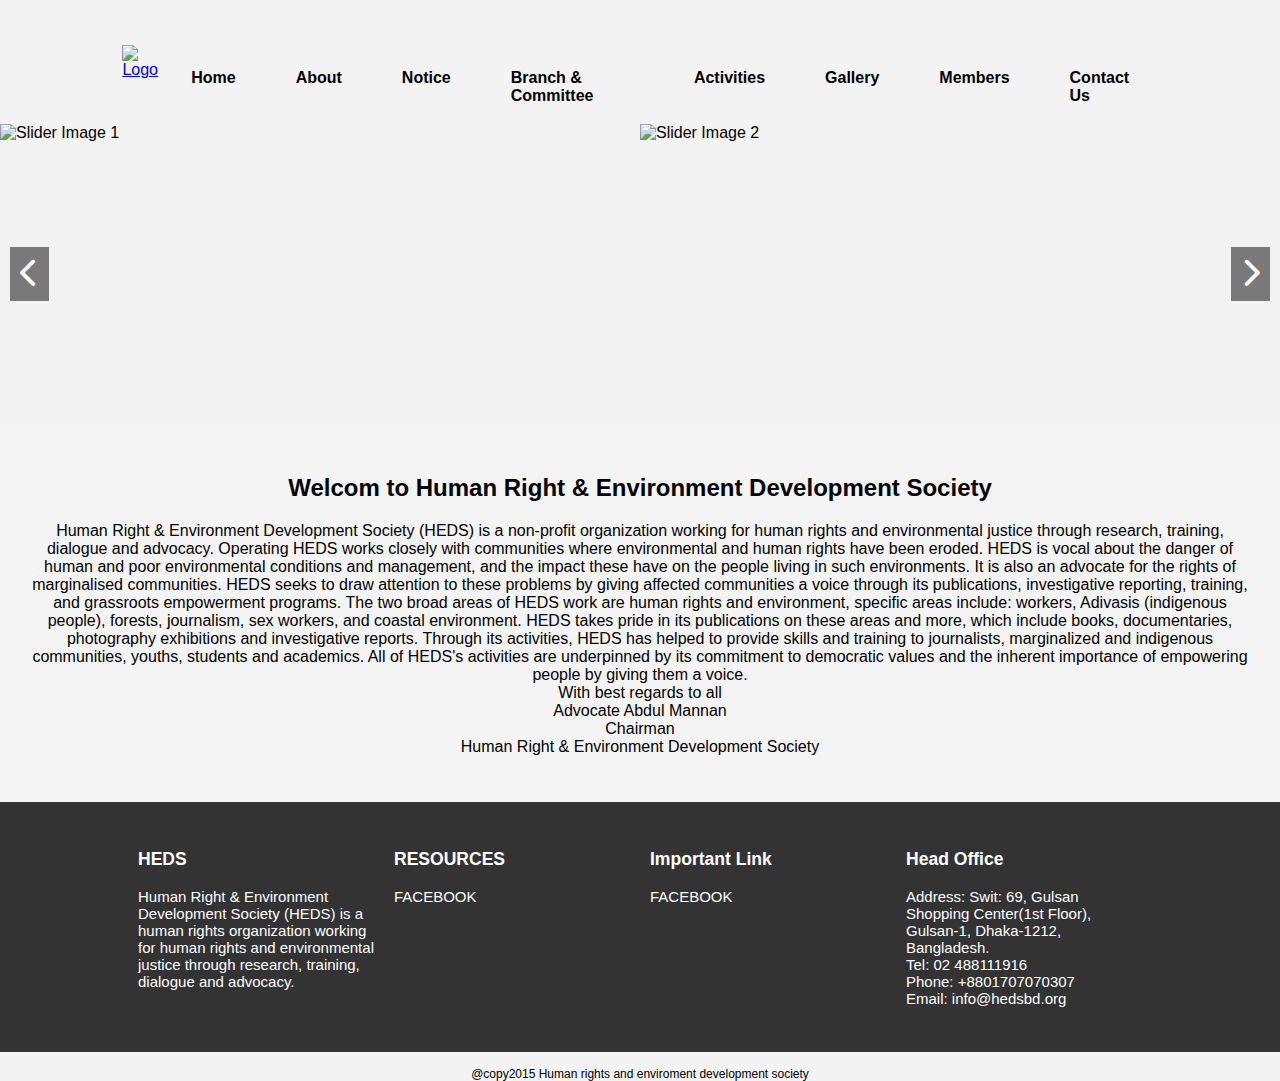
==== index.html @ 72dbf074 "Update index.html" ====
<!DOCTYPE html>
<html lang="en">
<head>
    <meta charset="UTF-8">
    <meta name="viewport" content="width=device-width, initial-scale=1.0">
    <title>Human Rights & Environment Development Society</title>
    <link rel="stylesheet" href="https://cdnjs.cloudflare.com/ajax/libs/font-awesome/6.0.0-beta3/css/all.min.css">
    <style>
        body {
            margin: 0;
            font-family: Arial, sans-serif;
			background-color: #f3f3f3;
        }
		li{list-style-type: none;}
        /* Header and Navigation Bar */
        header {
		  display: flex;
		  justify-content: space-between;
		  align-items: center;
		  background-color: #f3f3f3;
		  color: white;
		  padding: 9px 20px;
		  width: 82%;
		  margin-left: 8%;
        }

        .logo img {
            height: 90px;
            width: auto;
        }
		.sitename{ color: green;}
        /* Navigation Menu Styles */
        .navbar {
            display: flex;
            list-style: none;
            margin: 0;
            padding: 0;
			  margin-top: 50px;
        }

        .navbar li {
            position: relative;
            margin-right: 20px;
        }

		.navbar li a {
            color: black;
            text-decoration: none;
            padding: 10px 20px;
            display: block;
            transition: background-color 0.3s;
            font-weight: bold;
        }

        .navbar li a:hover {
            background-color: #575757;
        }

        /* Dropdown Menu */
        .dropdown {
            display: none;
            position: absolute;
            top: 100%;
            left: 0;
            background-color: #333;
            padding: 10px 0;
            border-radius: 5px;
            min-width: 180px;
            z-index: 1000;
        }

        .dropdown li {
            margin: 0;
        }

        .dropdown li a {
            padding: 10px 20px;
            color: white;
        }

        .dropdown li a:hover {
            background-color: #575757;
        }

        .navbar li:hover .dropdown {
            display: block;
        }

        .menu-toggle {
            display: none;
        }

        /* Slider Styles */
        .slider {
            position: relative;
            width: 100%;
            height: 300px;
            overflow: hidden;
        }

        .slider-images {
            display: flex;
            transition: transform 1s ease;
        }

        .slider-images img {
            width: 100%;
            height: 100%;
            object-fit: cover;
        }

        .arrow {
            position: absolute;
            top: 50%;
            transform: translateY(-50%);
            font-size: 30px;
            color: white;
            background-color: rgba(0, 0, 0, 0.5);
            border: none;
            cursor: pointer;
            padding: 10px;
            z-index: 1000;
        }

        .left-arrow {
            left: 10px;
        }

        .right-arrow {
            right: 10px;
        }

        /* Content Section */
        .content {
            padding: 30px;
            text-align: center;
            background-color: #f4f4f4;
        }

        .footer {
            display: grid;
            grid-template-columns: repeat(4, 1fr);
            background-color: #333;
            color: white;
            padding: 20px;
            text-align: center;
padding-left: 10%;
  padding-right: 10%;
font-size: 15px;  
        }

        .footer div {
            padding: 10px;
        }

        .footer a {
            color: white;
            text-decoration: none;
        }

        .footer a:hover {
            text-decoration: underline;
        }

        @media (max-width: 768px) {
            .navbar {
                display: none;
                flex-direction: column;
                align-items: flex-start;
            }

            .navbar.active {
                display: flex;
            }

            .menu-toggle {
                display: block;
                font-size: 30px;
                background: none;
                border: none;
                color: white;
                cursor: pointer;
            }

            .navbar li {
                width: 100%;
				list-style-type: none;
            }

            .dropdown {
                position: static;
                width: 100%;
            }
        }
    </style>
</head>
<body>

    <!-- Header with Logo and Navigation Menu -->
    <header>
        <div class="logo"><a href="https://hedsbd.org">
			<img src="https://hedsbd.org/header-logo.png" alt="Logo"></a>
		
		</div>
        <button class="menu-toggle" onclick="toggleMenu()">
            <i class="fas fa-bars"></i>
        </button>
        <ul class="navbar" id="menu-main-menu">
            <li class="menu-item">
                <a href="http://hedsbd.org/" aria-current="page">Home</a>
            </li>
            <li class="menu-item menu-item-has-children">
                <a href="#">About</a>
                <ul class="dropdown">
                    <li><a href="http://hedsbd.org/members/executive-member">Executive Member</a></li>
                    <li><a href="http://hedsbd.org/advisor">Advisor</a></li>
                    <li><a href="http://hedsbd.org/sample-page-2">Objectives of Society</a></li>
                    <li><a href="http://hedsbd.org/memorandum">Memorandum (Bangla)</a></li>
                </ul>
            </li>
            <li class="menu-item menu-item-has-children">
                <a href="http://hedsbd.org/notice">Notice</a>
                <ul class="dropdown">
                    <li><a href="#">Message</a></li>
                </ul>
            </li>
            <li class="menu-item menu-item-has-children">
                <a href="http://hedsbd.org/zone/bangladesh/branch-committee">Branch & Committee</a>
                <ul class="dropdown">
                    <li><a href="http://hedsbd.org/central-committee">Central Committee</a></li>
                </ul>
            </li>
            <li class="menu-item"><a href="http://hedsbd.org/activites">Activities</a></li>
            <li class="menu-item menu-item-has-children">
                <a href="http://hedsbd.org/gallery">Gallery</a>
                <ul class="dropdown">
                    <li><a href="http://hedsbd.org/image">Image</a></li>
                    <li><a href="http://hedsbd.org/vedio">Video</a></li>
                </ul>
            </li>
            <li class="menu-item menu-item-has-children">
                <a href="http://hedsbd.org/members">Members</a>
                <ul class="dropdown">
                    <li><a href="http://hedsbd.org/registration">Member Registration</a></li>
                    <li><a href="http://hedsbd.org/members/general-member">General Member</a></li>
                    <li><a href="http://hedsbd.org/members/life-member">Life Member</a></li>
                    <li><a href="http://hedsbd.org/members/donor-member">Donor Member</a></li>
                    <li><a href="http://hedsbd.org/central-coordinator">Central Coordinator</a></li>
                </ul>
            </li>
            <li class="menu-item menu-item-has-children">
                <a href="http://hedsbd.org/contact-page">Contact Us</a>
                <ul class="dropdown">
                    <li><a href="http://hedsbd.org/m/Member_Application_form.pdf">Membership form</a></li>
                </ul>
            </li>
        </ul>
    </header>

    <!-- Slider Section -->
    <div class="slider">
        <div class="slider-images">
            <img src="https://hedsbd.org/banner.jpg" alt="Slider Image 1">
            <img src="https://hedsbd.org/banner2.jpg" alt="Slider Image 2">

        </div>
        <!-- Arrow Controls -->
        <button class="arrow left-arrow" onclick="prevSlide()">
            <i class="fas fa-chevron-left"></i>
        </button>
        <button class="arrow right-arrow" onclick="nextSlide()">
            <i class="fas fa-chevron-right"></i>
        </button>
    </div>

    <!-- Content Section -->
    <div class="content">
        <h2>Welcom to Human Right & Environment Development Society</h2>
        <p>


Human Right & Environment Development Society (HEDS) is a non-profit organization working for human rights and environmental justice through research, training, dialogue and advocacy. Operating  HEDS works closely with communities where environmental and human rights have been eroded.

HEDS is vocal about the danger of human and poor environmental conditions and management, and the impact these have on the people living in such environments. It is also an advocate for the rights of marginalised communities. HEDS seeks to draw attention to these problems by giving affected communities a voice through its publications, investigative reporting, training, and grassroots empowerment programs.

The two broad areas of HEDS work are human rights and environment, specific areas include:  workers, Adivasis (indigenous people), forests, journalism, sex workers, and coastal environment. HEDS takes pride in its publications on these areas and more, which include books, documentaries, photography exhibitions and investigative reports.

Through its activities, HEDS has helped to provide skills and training to journalists, marginalized and indigenous communities, youths, students and academics. All of HEDS's activities are underpinned by its commitment to democratic values and the inherent importance of empowering people by giving them a voice.

 
<br>
With best regards to all<br>
Advocate Abdul Mannan<br>

Chairman<br>

Human Right & Environment Development Society<br>
		
	</p>


	    
    </div>

    <!-- Footer Section with Four Columns -->
    <footer class="footer" style="text-align:left">
        <div style="text-align:left">
            <h3>HEDS</h3>
            <p>Human Right & Environment Development Society (HEDS) is a human rights organization working for human rights and environmental justice through research, training, dialogue and advocacy. </p>
        </div>
        <div>
            <h3>RESOURCES</h3>
            <ul style="padding: 0;">
                <li><a href="http://www.facebook.com/search/top?q=hedsbd.org">FACEBOOK</a></li>
          
            </ul>
        </div>
        <div>
            <h3>Important Link</h3>
            <ul style="padding: 0;">
                <li><a href="http://www.facebook.com/search/top?q=hedsbd.org">FACEBOOK</a></li>
            </ul>
        </div>
        <div>
            <h3>Head Office</h3>
            <ul style="padding: 0;" >
                <li>Address: Swit: 69, Gulsan Shopping Center(1st Floor), Gulsan-1, Dhaka-1212, Bangladesh.</li>
                <li>Tel: 02 488111916</li>
                <li>Phone: +8801707070307</li>
                <li>Email: info@hedsbd.org</li>
            </ul>
        </div>
    </footer>
	<center style="margin-top: 15px;font-size: 12px;">@copy2015 Human rights and enviroment development society</center>
    <!-- JavaScript for Slider and Navigation -->
    <script>
        // Slider Controls
        let currentIndex = 0;
        const images = document.querySelectorAll('.slider-images img');
        const totalImages = images.length;

        function updateSlider() {
            const offset = -currentIndex * 100;
            document.querySelector('.slider-images').style.transform = `translateX(${offset}%)`;
        }

        function nextSlide() {
            currentIndex++;
            if (currentIndex >= totalImages) {
                currentIndex = 0;  // Loop back to first image
            }
            updateSlider();
        }

        function prevSlide() {
            currentIndex--;
            if (currentIndex < 0) {
                currentIndex = totalImages - 1;  // Loop back to last image
            }
            updateSlider();
        }

        // Toggle Navigation Menu (Mobile)
        function toggleMenu() {
            const navbar = document.querySelector('.navbar');
            navbar.classList.toggle('active');
        }
    </script>

</body>
</html>
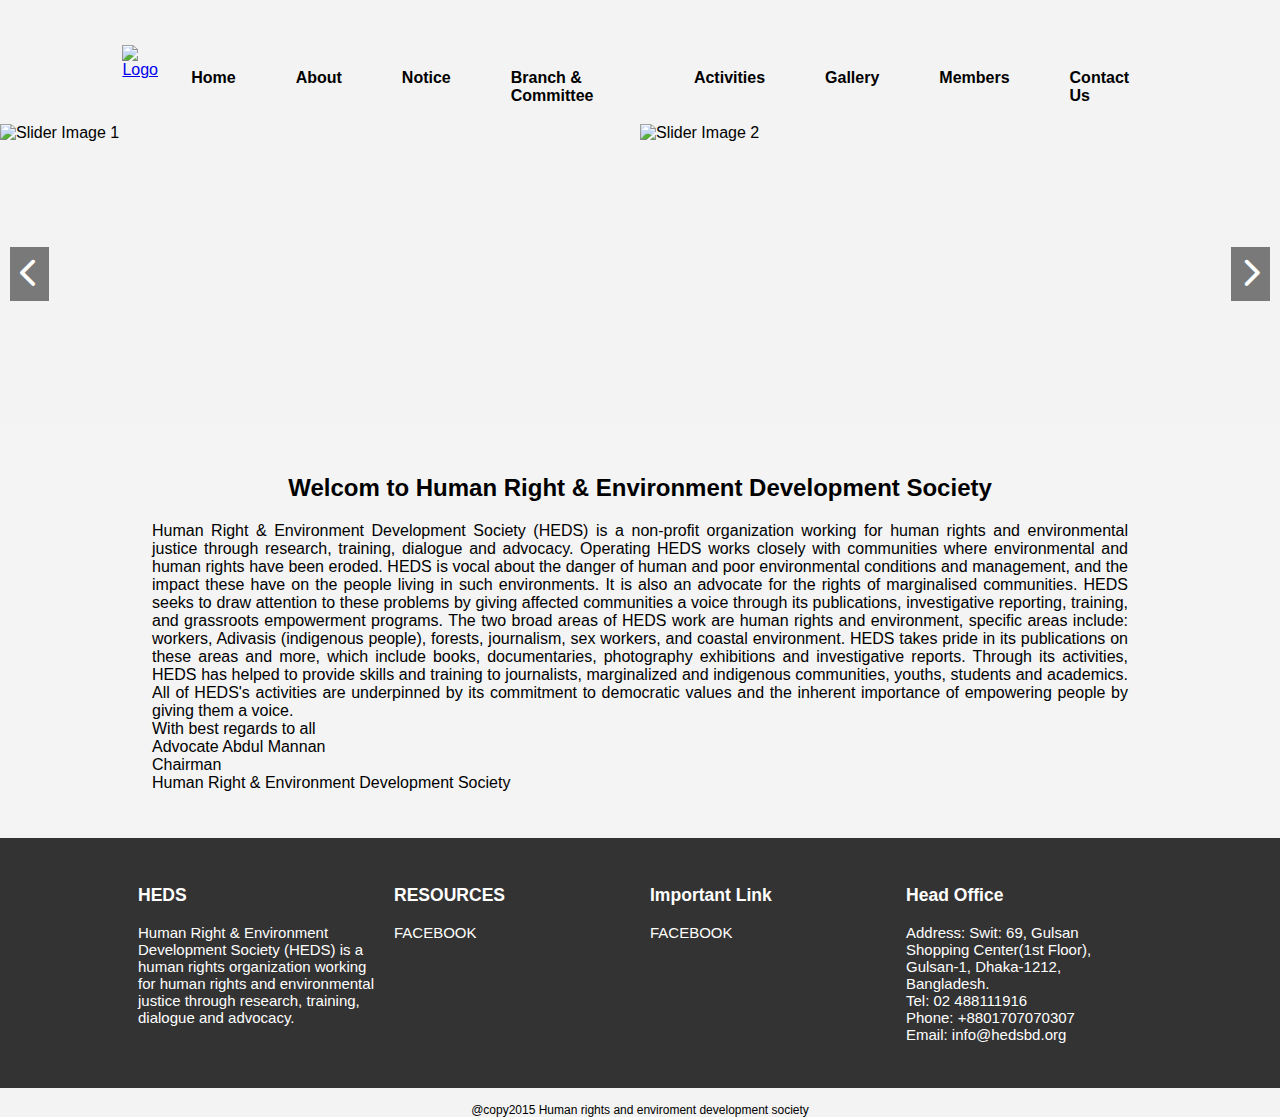
==== commit 3b1878cf: "Update index.html" ====
--- a/index.html
+++ b/index.html
@@ -274,9 +274,9 @@
     </div>
 
     <!-- Content Section -->
-    <div class="content">
+    <div class="content" >
         <h2>Welcom to Human Right & Environment Development Society</h2>
-        <p>
+        <p style="text-align: justify;padding-left: 10%;padding-right: 10%;">
 
 
 Human Right & Environment Development Society (HEDS) is a non-profit organization working for human rights and environmental justice through research, training, dialogue and advocacy. Operating  HEDS works closely with communities where environmental and human rights have been eroded.
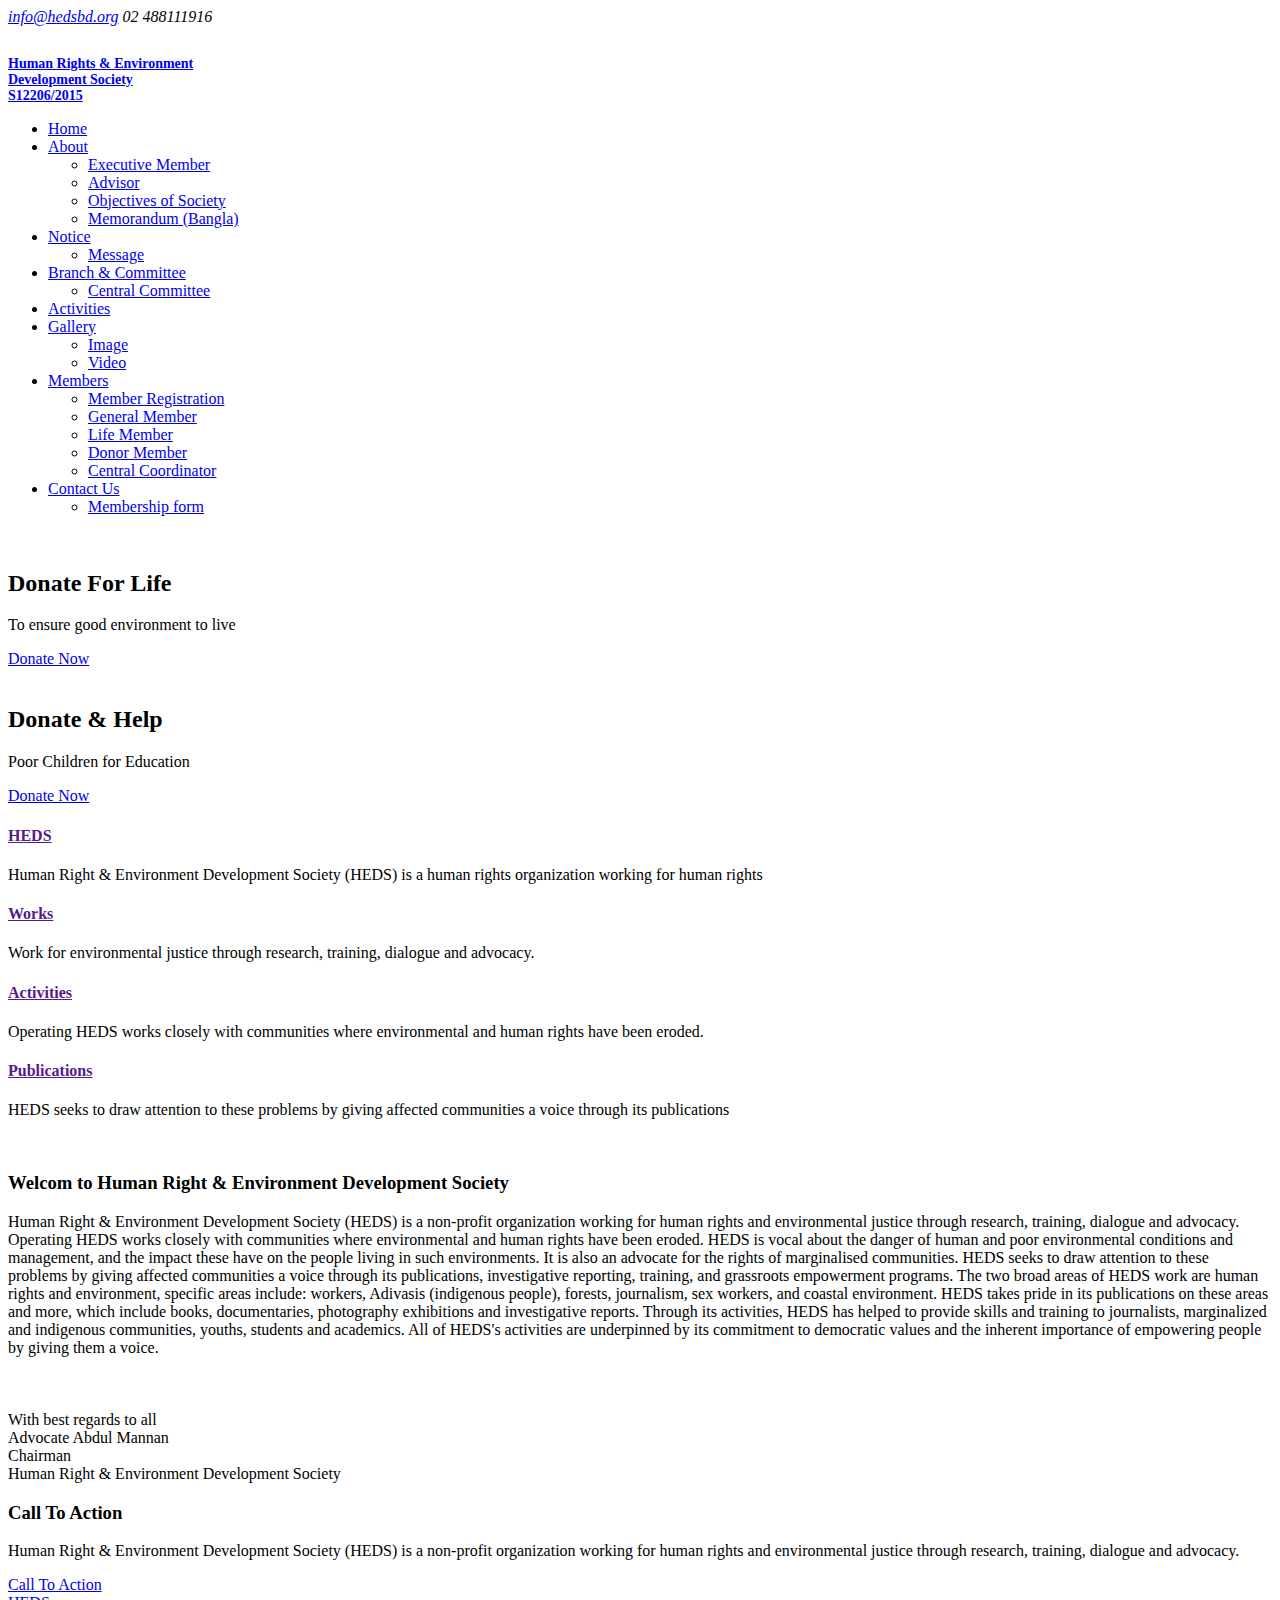
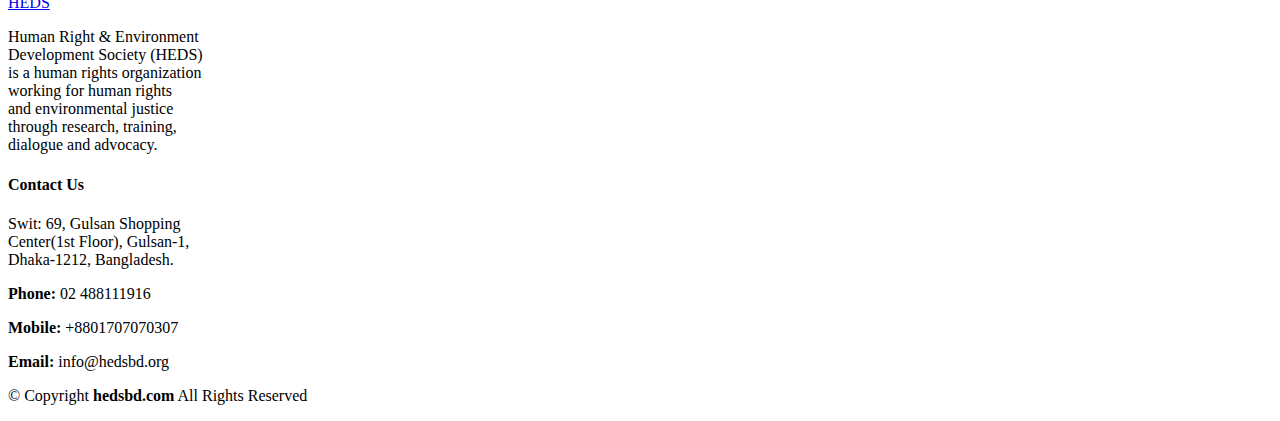
==== commit 17691f1c: "Update index.html" ====
--- a/index.html
+++ b/index.html
@@ -1,371 +1,388 @@
 <!DOCTYPE html>
 <html lang="en">
+
 <head>
-    <meta charset="UTF-8">
-    <meta name="viewport" content="width=device-width, initial-scale=1.0">
-    <title>Human Rights & Environment Development Society</title>
-    <link rel="stylesheet" href="https://cdnjs.cloudflare.com/ajax/libs/font-awesome/6.0.0-beta3/css/all.min.css">
-    <style>
-        body {
-            margin: 0;
-            font-family: Arial, sans-serif;
-			background-color: #f3f3f3;
-        }
-		li{list-style-type: none;}
-        /* Header and Navigation Bar */
-        header {
-		  display: flex;
-		  justify-content: space-between;
-		  align-items: center;
-		  background-color: #f3f3f3;
-		  color: white;
-		  padding: 9px 20px;
-		  width: 82%;
-		  margin-left: 8%;
-        }
-
-        .logo img {
-            height: 90px;
-            width: auto;
-        }
-		.sitename{ color: green;}
-        /* Navigation Menu Styles */
-        .navbar {
-            display: flex;
-            list-style: none;
-            margin: 0;
-            padding: 0;
-			  margin-top: 50px;
-        }
-
-        .navbar li {
-            position: relative;
-            margin-right: 20px;
-        }
-
-		.navbar li a {
-            color: black;
-            text-decoration: none;
-            padding: 10px 20px;
-            display: block;
-            transition: background-color 0.3s;
-            font-weight: bold;
-        }
-
-        .navbar li a:hover {
-            background-color: #575757;
-        }
-
-        /* Dropdown Menu */
-        .dropdown {
-            display: none;
-            position: absolute;
-            top: 100%;
-            left: 0;
-            background-color: #333;
-            padding: 10px 0;
-            border-radius: 5px;
-            min-width: 180px;
-            z-index: 1000;
-        }
-
-        .dropdown li {
-            margin: 0;
-        }
-
-        .dropdown li a {
-            padding: 10px 20px;
-            color: white;
-        }
-
-        .dropdown li a:hover {
-            background-color: #575757;
-        }
-
-        .navbar li:hover .dropdown {
-            display: block;
-        }
-
-        .menu-toggle {
-            display: none;
-        }
-
-        /* Slider Styles */
-        .slider {
-            position: relative;
-            width: 100%;
-            height: 300px;
-            overflow: hidden;
-        }
-
-        .slider-images {
-            display: flex;
-            transition: transform 1s ease;
-        }
-
-        .slider-images img {
-            width: 100%;
-            height: 100%;
-            object-fit: cover;
-        }
-
-        .arrow {
-            position: absolute;
-            top: 50%;
-            transform: translateY(-50%);
-            font-size: 30px;
-            color: white;
-            background-color: rgba(0, 0, 0, 0.5);
-            border: none;
-            cursor: pointer;
-            padding: 10px;
-            z-index: 1000;
-        }
-
-        .left-arrow {
-            left: 10px;
-        }
-
-        .right-arrow {
-            right: 10px;
-        }
-
-        /* Content Section */
-        .content {
-            padding: 30px;
-            text-align: center;
-            background-color: #f4f4f4;
-        }
-
-        .footer {
-            display: grid;
-            grid-template-columns: repeat(4, 1fr);
-            background-color: #333;
-            color: white;
-            padding: 20px;
-            text-align: center;
-padding-left: 10%;
-  padding-right: 10%;
-font-size: 15px;  
-        }
-
-        .footer div {
-            padding: 10px;
-        }
-
-        .footer a {
-            color: white;
-            text-decoration: none;
-        }
-
-        .footer a:hover {
-            text-decoration: underline;
-        }
-
-        @media (max-width: 768px) {
-            .navbar {
-                display: none;
-                flex-direction: column;
-                align-items: flex-start;
-            }
-
-            .navbar.active {
-                display: flex;
-            }
-
-            .menu-toggle {
-                display: block;
-                font-size: 30px;
-                background: none;
-                border: none;
-                color: white;
-                cursor: pointer;
-            }
-
-            .navbar li {
-                width: 100%;
-				list-style-type: none;
-            }
-
-            .dropdown {
-                position: static;
-                width: 100%;
-            }
-        }
-    </style>
+  <meta charset="utf-8">
+  <meta content="width=device-width, initial-scale=1.0" name="viewport">
+  <title>Human Rights & Environment Development Society</title>
+  <meta name="description" content="">
+  <meta name="keywords" content="">
+
+  <!-- Favicons -->
+  <!--<link href="assets/img/favicon.png" rel="icon">
+  <link href="assets/img/apple-touch-icon.png" rel="apple-touch-icon">-->
+
+  <!-- Fonts -->
+  <link href="https://fonts.googleapis.com" rel="preconnect">
+  <link href="https://fonts.gstatic.com" rel="preconnect" crossorigin>
+  <link href="https://fonts.googleapis.com/css2?family=Roboto:ital,wght@0,100;0,300;0,400;0,500;0,700;0,900;1,100;1,300;1,400;1,500;1,700;1,900&family=Poppins:ital,wght@0,100;0,200;0,300;0,400;0,500;0,600;0,700;0,800;0,900;1,100;1,200;1,300;1,400;1,500;1,600;1,700;1,800;1,900&family=Raleway:ital,wght@0,100;0,200;0,300;0,400;0,500;0,600;0,700;0,800;0,900;1,100;1,200;1,300;1,400;1,500;1,600;1,700;1,800;1,900&display=swap" rel="stylesheet">
+
+  <!-- Vendor CSS Files -->
+  <link href="http://hedsbd.org/bootstrap.min.css" rel="stylesheet">
+  
+
+  <!-- Main CSS File -->
+  <link href="http://hedsbd.org/main.css" rel="stylesheet">
+
 </head>
-<body>
-
-    <!-- Header with Logo and Navigation Menu -->
-    <header>
-        <div class="logo"><a href="https://hedsbd.org">
-			<img src="https://hedsbd.org/header-logo.png" alt="Logo"></a>
-		
-		</div>
-        <button class="menu-toggle" onclick="toggleMenu()">
-            <i class="fas fa-bars"></i>
-        </button>
-        <ul class="navbar" id="menu-main-menu">
-            <li class="menu-item">
+
+<body class="index-page">
+
+  <header id="header" class="header sticky-top">
+
+    <div class="topbar d-flex align-items-center accent-background">
+      <div class="container d-flex justify-content-center justify-content-md-between">
+        <div class="contact-info d-flex align-items-center">
+          <i class="bi bi-envelope d-flex align-items-center">
+            <a href="mailto:info@hedsbd.org">info@hedsbd.org</a></i>
+          <i class="bi bi-phone d-flex align-items-center ms-4"><span>02 488111916</span></i>
+        </div>
+        <div class="social-links d-none d-md-flex align-items-center">
+          <a href="#" class="twitter"><i class="bi bi-twitter-x"></i></a>
+          <a href="#" class="facebook"><i class="bi bi-facebook"></i></a>
+          <a href="#" class="instagram"><i class="bi bi-instagram"></i></a>
+          <a href="#" class="linkedin"><i class="bi bi-linkedin"></i></a>
+        </div>
+      </div>
+    </div><!-- End Top Bar -->
+
+    <div class="branding d-flex align-items-cente">
+
+      <div class="container position-relative d-flex align-items-center justify-content-between">
+        <a href="index.html" class="logo d-flex align-items-center">
+          <!-- Uncomment the line below if you also wish to use an image logo -->
+          <img src="https://hedsbd.org/logo-final-300x286.png" alt="">
+          <h2 style="font-size: 14px;">Human Rights & Environment<br> Development Society<br>
+          S12206/2015</h1>
+        </a>
+
+        <nav id="navmenu" class="navmenu">
+          
+          <ul>
+            <li>
                 <a href="http://hedsbd.org/" aria-current="page">Home</a>
             </li>
-            <li class="menu-item menu-item-has-children">
-                <a href="#">About</a>
-                <ul class="dropdown">
-                    <li><a href="http://hedsbd.org/members/executive-member">Executive Member</a></li>
-                    <li><a href="http://hedsbd.org/advisor">Advisor</a></li>
-                    <li><a href="http://hedsbd.org/sample-page-2">Objectives of Society</a></li>
-                    <li><a href="http://hedsbd.org/memorandum">Memorandum (Bangla)</a></li>
-                </ul>
-            </li>
-            <li class="menu-item menu-item-has-children">
-                <a href="http://hedsbd.org/notice">Notice</a>
-                <ul class="dropdown">
+            <li class="dropdown">
+                <a href="#">About<i class="bi bi-chevron-down toggle-dropdown"></i></a>
+                <ul>
+                    <li><a href="http://hedsbd.org/">Executive Member</a></li>
+                    <li><a href="http://hedsbd.org/">Advisor</a></li>
+                    <li><a href="http://hedsbd.org/">Objectives of Society</a></li>
+                    <li><a href="http://hedsbd.org/">Memorandum (Bangla)</a></li>
+                </ul>
+            </li>
+            <li  class="dropdown">
+                <a href="http://hedsbd.org/">Notice<i class="bi bi-chevron-down toggle-dropdown"></i></a>
+                <ul>
                     <li><a href="#">Message</a></li>
                 </ul>
             </li>
-            <li class="menu-item menu-item-has-children">
-                <a href="http://hedsbd.org/zone/bangladesh/branch-committee">Branch & Committee</a>
-                <ul class="dropdown">
-                    <li><a href="http://hedsbd.org/central-committee">Central Committee</a></li>
-                </ul>
-            </li>
-            <li class="menu-item"><a href="http://hedsbd.org/activites">Activities</a></li>
-            <li class="menu-item menu-item-has-children">
-                <a href="http://hedsbd.org/gallery">Gallery</a>
-                <ul class="dropdown">
-                    <li><a href="http://hedsbd.org/image">Image</a></li>
-                    <li><a href="http://hedsbd.org/vedio">Video</a></li>
-                </ul>
-            </li>
-            <li class="menu-item menu-item-has-children">
-                <a href="http://hedsbd.org/members">Members</a>
-                <ul class="dropdown">
-                    <li><a href="http://hedsbd.org/registration">Member Registration</a></li>
-                    <li><a href="http://hedsbd.org/members/general-member">General Member</a></li>
-                    <li><a href="http://hedsbd.org/members/life-member">Life Member</a></li>
-                    <li><a href="http://hedsbd.org/members/donor-member">Donor Member</a></li>
-                    <li><a href="http://hedsbd.org/central-coordinator">Central Coordinator</a></li>
-                </ul>
-            </li>
-            <li class="menu-item menu-item-has-children">
-                <a href="http://hedsbd.org/contact-page">Contact Us</a>
-                <ul class="dropdown">
-                    <li><a href="http://hedsbd.org/m/Member_Application_form.pdf">Membership form</a></li>
+            <li  class="dropdown">
+                <a href="http://hedsbd.org/">Branch &amp; Committee<i class="bi bi-chevron-down toggle-dropdown"></i></a>
+                <ul>
+                    <li><a href="http://hedsbd.org/">Central Committee</a></li>
+                </ul>
+            </li>
+            <li><a href="http://hedsbd.org/">Activities</a></li>
+            <li class="dropdown">
+                <a href="http://hedsbd.org/">Gallery<i class="bi bi-chevron-down toggle-dropdown"></i></a>
+                <ul>
+                    <li><a href="http://hedsbd.org/">Image</a></li>
+                    <li><a href="http://hedsbd.org/">Video</a></li>
+                </ul>
+            </li>
+            <li class="dropdown">
+                <a href="http://hedsbd.org/">Members<i class="bi bi-chevron-down toggle-dropdown"></i></a>
+                <ul>
+                    <li><a href="http://hedsbd.org/">Member Registration</a></li>
+                    <li><a href="http://hedsbd.org/">General Member</a></li>
+                    <li><a href="http://hedsbd.org/">Life Member</a></li>
+                    <li><a href="http://hedsbd.org/">Donor Member</a></li>
+                    <li><a href="http://hedsbd.org/">Central Coordinator</a></li>
+                </ul>
+            </li>
+            <li  class="dropdown">
+                <a href="http://hedsbd.org/">Contact Us<i class="bi bi-chevron-down toggle-dropdown"></i></a>
+                <ul>
+                    <li><a href="http://hedsbd.org/">Membership form</a></li>
                 </ul>
             </li>
         </ul>
-    </header>
-
-    <!-- Slider Section -->
-    <div class="slider">
-        <div class="slider-images">
-            <img src="https://hedsbd.org/banner.jpg" alt="Slider Image 1">
-            <img src="https://hedsbd.org/banner2.jpg" alt="Slider Image 2">
-
-        </div>
-        <!-- Arrow Controls -->
-        <button class="arrow left-arrow" onclick="prevSlide()">
-            <i class="fas fa-chevron-left"></i>
-        </button>
-        <button class="arrow right-arrow" onclick="nextSlide()">
-            <i class="fas fa-chevron-right"></i>
-        </button>
+        
+          
+          
+          
+          
+          
+          
+          
+          
+          
+          
+          
+          
+          
+          
+          
+          
+          
+          <!--
+          <ul>
+            <li><a href="#hero" class="active">Home</a></li>
+            <li><a href="#about">About</a></li>
+            <li><a href="#services">Services</a></li>
+            <li><a href="#portfolio">Portfolio</a></li>
+            <li><a href="#team">Team</a></li>
+            <li class="dropdown"><a href="#"><span>Dropdown</span> <i class="bi bi-chevron-down toggle-dropdown"></i></a>
+              <ul>
+                <li><a href="#">Dropdown 1</a></li>
+                <li class="dropdown"><a href="#"><span>Deep Dropdown</span> <i class="bi bi-chevron-down toggle-dropdown"></i></a>
+                  <ul>
+                    <li><a href="#">Deep Dropdown 1</a></li>
+                    <li><a href="#">Deep Dropdown 2</a></li>
+                    <li><a href="#">Deep Dropdown 3</a></li>
+                    <li><a href="#">Deep Dropdown 4</a></li>
+                    <li><a href="#">Deep Dropdown 5</a></li>
+                  </ul>
+                </li>
+                <li><a href="#">Dropdown 2</a></li>
+                <li><a href="#">Dropdown 3</a></li>
+                <li><a href="#">Dropdown 4</a></li>
+              </ul>
+            </li>
+            <li><a href="#contact">Contact</a></li>
+          </ul>-->
+          <i class="mobile-nav-toggle d-xl-none bi bi-list"></i>
+        </nav>
+
+      </div>
+
     </div>
 
-    <!-- Content Section -->
-    <div class="content" >
-        <h2>Welcom to Human Right & Environment Development Society</h2>
-        <p style="text-align: justify;padding-left: 10%;padding-right: 10%;">
-
-
-Human Right & Environment Development Society (HEDS) is a non-profit organization working for human rights and environmental justice through research, training, dialogue and advocacy. Operating  HEDS works closely with communities where environmental and human rights have been eroded.
-
-HEDS is vocal about the danger of human and poor environmental conditions and management, and the impact these have on the people living in such environments. It is also an advocate for the rights of marginalised communities. HEDS seeks to draw attention to these problems by giving affected communities a voice through its publications, investigative reporting, training, and grassroots empowerment programs.
-
-The two broad areas of HEDS work are human rights and environment, specific areas include:  workers, Adivasis (indigenous people), forests, journalism, sex workers, and coastal environment. HEDS takes pride in its publications on these areas and more, which include books, documentaries, photography exhibitions and investigative reports.
-
-Through its activities, HEDS has helped to provide skills and training to journalists, marginalized and indigenous communities, youths, students and academics. All of HEDS's activities are underpinned by its commitment to democratic values and the inherent importance of empowering people by giving them a voice.
-
+  </header>
+
+  <main class="main">
+
+    <!-- Hero Section -->
+    <section id="hero" class="hero section">
+
+      <div id="hero-carousel" class="carousel slide carousel-fade" data-bs-ride="carousel" data-bs-interval="5000">
+
+        <div class="carousel-item active">
+          <img src="http://hedsbd.org/banner.jpg" alt="">
+          <div class="carousel-container">
+            <h2>Donate For Life</h2>
+            <p>To ensure good environment to live</p>
+            <a href="#featured-services" class="btn-get-started">Donate Now</a>
+          </div>
+        </div><!-- End Carousel Item -->
+
+        <div class="carousel-item">
+          <img src="http://hedsbd.org/banner2.jpg" alt="">
+          <div class="carousel-container">
+            <h2>Donate & Help</h2>
+            <p>Poor Children for Education</p>
+            <a href="#featured-services" class="btn-get-started">Donate Now</a>
+          </div>
+        </div><!-- End Carousel Item -->
+
+        <!-- End Carousel Item -->
+
+        <a class="carousel-control-prev" href="#hero-carousel" role="button" data-bs-slide="prev">
+          <span class="carousel-control-prev-icon bi bi-chevron-left" aria-hidden="true"></span>
+        </a>
+
+        <a class="carousel-control-next" href="#hero-carousel" role="button" data-bs-slide="next">
+          <span class="carousel-control-next-icon bi bi-chevron-right" aria-hidden="true"></span>
+        </a>
+
+        <ol class="carousel-indicators"></ol>
+
+      </div>
+
+    </section><!-- /Hero Section -->
+
+    <!-- Featured Services Section -->
+    <section id="featured-services" class="featured-services section light-background">
+
+      <div class="container">
+
+        <div class="row gy-4">
+
+          <div class="col-xl-3 col-md-6 d-flex" data-aos="fade-up" data-aos-delay="100">
+            <div class="service-item position-relative">
+              <div class="icon"><i class="bi bi-activity icon"></i></div>
+              <h4><a href="" class="stretched-link">HEDS</a></h4>
+              <p>Human Right & Environment Development Society (HEDS) is a 
+                human rights organization working for human rights </p>
+            </div>
+          </div><!-- End Service Item -->
+
+          <div class="col-xl-3 col-md-6 d-flex" data-aos="fade-up" data-aos-delay="200">
+            <div class="service-item position-relative">
+              <div class="icon"><i class="bi bi-bounding-box-circles icon"></i></div>
+              <h4><a href="" class="stretched-link">Works</a></h4>
+              <p>Work for environmental justice through research, training, dialogue and advocacy. </p>
+            </div>
+          </div><!-- End Service Item -->
+
+          <div class="col-xl-3 col-md-6 d-flex" data-aos="fade-up" data-aos-delay="300">
+            <div class="service-item position-relative">
+              <div class="icon"><i class="bi bi-calendar4-week icon"></i></div>
+              <h4><a href="" class="stretched-link">Activities</a></h4>
+              <p>Operating HEDS works closely 
+                with communities where environmental and human rights have been eroded.</p>
+            </div>
+          </div><!-- End Service Item -->
+
+          <div class="col-xl-3 col-md-6 d-flex" data-aos="fade-up" data-aos-delay="400">
+            <div class="service-item position-relative">
+              <div class="icon"><i class="bi bi-broadcast icon"></i></div>
+              <h4><a href="" class="stretched-link">Publications</a></h4>
+              <p>HEDS seeks to draw attention to these problems by giving affected communities a voice through its publications</p>
+            </div>
+          </div><!-- End Service Item -->
+
+        </div>
+
+      </div>
+
+    </section><!-- /Featured Services Section -->
+
+    <!-- About Section -->
+    <section id="about" class="about section">
+
+      <!-- Section Title -->
+    
+      <div class="container">
+
+        <div class="row gy-4">
+          <div class="col-lg-6 position-relative align-self-start" data-aos="fade-up" data-aos-delay="100">
+            <img src="http://hedsbd.org/sidebanner.jpg" class="img-fluid" alt="">
+            <!-- <a href="https://www.youtube.com/watch?v=Y7f98aduVJ8" class="glightbox pulsating-play-btn"></a>-->
+          </div>
+          <div class="col-lg-6 content" data-aos="fade-up" data-aos-delay="200">
+            <h3>Welcom to Human Right & Environment Development Society</h3>
+            <p class="fst-italic">
+              Human Right & Environment Development Society (HEDS) is a non-profit 
+              organization working for human rights and environmental justice through 
+              research, training, dialogue and advocacy. Operating HEDS works closely 
+              with communities where environmental and human rights have been eroded. 
+              HEDS is vocal about the danger of human and poor environmental conditions 
+              and management, and the impact these have on the people living in such environments. 
+              It is also an advocate for the rights of marginalised communities. HEDS seeks to draw attention to these problems by giving affected communities a voice through its publications, investigative reporting, training, and grassroots empowerment programs. The two broad areas of HEDS work are human rights and environment, specific areas include: workers, Adivasis (indigenous people), forests, journalism, sex workers, and coastal environment. HEDS takes pride in its publications on these areas and more, which include books, documentaries, photography exhibitions and investigative reports. Through its activities, HEDS has helped to provide skills and training to journalists, marginalized and indigenous communities, youths, students and academics. All of HEDS's activities are underpinned by its commitment to democratic values and the inherent importance of empowering people by giving them a voice.
+              <br><br><br><br>With best regards to all<br>
+Advocate Abdul Mannan<br>
+Chairman<br>
+Human Right & Environment Development Society<br>
+            </p>
+            
+          </div>
+        </div>
+
+      </div>
+
+    </section><!-- /About Section -->
+
+   
+
+    <!-- Call To Action Section -->
+    <section id="call-to-action" class="call-to-action section accent-background">
+
+      <div class="container">
+
+        <div class="row" data-aos="zoom-in" data-aos-delay="100">
+          <div class="col-xl-9 text-center text-xl-start">
+            <h3>Call To Action</h3>
+            <p>Human Right & Environment Development Society (HEDS) is a non-profit organization working for human rights and environmental justice through research, training, dialogue and advocacy. </p>
+          </div>
+          <div class="col-xl-3 cta-btn-container text-center">
+            <a class="cta-btn align-middle" href="#">Call To Action</a>
+          </div>
+        </div>
+
+      </div>
+
+    </section><!-- /Call To Action Section -->
+
+    
+
+    <!-- Contact Section 
+    <section id="contact" class="contact section">
+
+     
+
+    </section><!-- /Contact Section -->
+
+  </main>
+
+  <footer id="footer" class="footer dark-background">
+
+    <div class="container footer-top">
+      <div class="row gy-4">
+        <div class="col-lg-5 col-md-12 footer-about">
+          <a href="index.html" class="logo d-flex align-items-center">
+            <span class="sitename">HEDS</span>
+          </a>
+<p>
+
+  Human Right & Environment <br>Development Society (HEDS) <br>
+  is a human rights organization<br> working for human rights<br>
+   and environmental justice <br>through research, training, <br>dialogue and advocacy.
+</p>
+
+
+
+
+          <div class="social-links d-flex mt-4">
+            <a href=""><i class="bi bi-twitter-x"></i></a>
+            <a href=""><i class="bi bi-facebook"></i></a>
+            <a href=""><i class="bi bi-instagram"></i></a>
+            <a href=""><i class="bi bi-linkedin"></i></a>
+          </div>
+        </div>
+
+        <div class="col-lg-2 col-6 footer-links">
+          
+        </div>
+
+        <div class="col-lg-2 col-6 footer-links">
+          
+        </div>
+
+        <div class="col-lg-3 col-md-12 footer-contact text-center text-md-start">
+          <h4>Contact Us</h4>
+          <p>Swit: 69, Gulsan Shopping<br> Center(1st Floor), Gulsan-1,<br> Dhaka-1212, Bangladesh.</p>
+         
+          <p class="mt-4"><strong>Phone:</strong> <span>02 488111916</span></p>
+          <p class="mt-4"><strong>Mobile:</strong> <span>+8801707070307</span></p>
+          <p><strong>Email:</strong> <span>info@hedsbd.org</span></p>
+        </div>
+
+      </div>
+    </div>
+
+    <div class="container copyright text-center mt-4">
+      <p>© <span>Copyright</span> <strong class="px-1 sitename">hedsbd.com</strong> <span>All Rights Reserved</span></p>
+     
+    </div>
+
+  </footer>
+
+  <!-- Scroll Top -->
+  <a href="#" id="scroll-top" class="scroll-top d-flex align-items-center justify-content-center"><i class="bi bi-arrow-up-short"></i></a>
+
+  <!-- Preloader -->
+  <div id="preloader"></div>
+
+  <!-- Vendor JS Files -->
+  <script src="http://hedsbd.org/bootstrap.bundle.min.js"></script>
  
-<br>
-With best regards to all<br>
-Advocate Abdul Mannan<br>
-
-Chairman<br>
-
-Human Right & Environment Development Society<br>
-		
-	</p>
-
-
-	    
-    </div>
-
-    <!-- Footer Section with Four Columns -->
-    <footer class="footer" style="text-align:left">
-        <div style="text-align:left">
-            <h3>HEDS</h3>
-            <p>Human Right & Environment Development Society (HEDS) is a human rights organization working for human rights and environmental justice through research, training, dialogue and advocacy. </p>
-        </div>
-        <div>
-            <h3>RESOURCES</h3>
-            <ul style="padding: 0;">
-                <li><a href="http://www.facebook.com/search/top?q=hedsbd.org">FACEBOOK</a></li>
-          
-            </ul>
-        </div>
-        <div>
-            <h3>Important Link</h3>
-            <ul style="padding: 0;">
-                <li><a href="http://www.facebook.com/search/top?q=hedsbd.org">FACEBOOK</a></li>
-            </ul>
-        </div>
-        <div>
-            <h3>Head Office</h3>
-            <ul style="padding: 0;" >
-                <li>Address: Swit: 69, Gulsan Shopping Center(1st Floor), Gulsan-1, Dhaka-1212, Bangladesh.</li>
-                <li>Tel: 02 488111916</li>
-                <li>Phone: +8801707070307</li>
-                <li>Email: info@hedsbd.org</li>
-            </ul>
-        </div>
-    </footer>
-	<center style="margin-top: 15px;font-size: 12px;">@copy2015 Human rights and enviroment development society</center>
-    <!-- JavaScript for Slider and Navigation -->
-    <script>
-        // Slider Controls
-        let currentIndex = 0;
-        const images = document.querySelectorAll('.slider-images img');
-        const totalImages = images.length;
-
-        function updateSlider() {
-            const offset = -currentIndex * 100;
-            document.querySelector('.slider-images').style.transform = `translateX(${offset}%)`;
-        }
-
-        function nextSlide() {
-            currentIndex++;
-            if (currentIndex >= totalImages) {
-                currentIndex = 0;  // Loop back to first image
-            }
-            updateSlider();
-        }
-
-        function prevSlide() {
-            currentIndex--;
-            if (currentIndex < 0) {
-                currentIndex = totalImages - 1;  // Loop back to last image
-            }
-            updateSlider();
-        }
-
-        // Toggle Navigation Menu (Mobile)
-        function toggleMenu() {
-            const navbar = document.querySelector('.navbar');
-            navbar.classList.toggle('active');
-        }
-    </script>
+  
+
+  <!-- Main JS File -->
+  <script src="http://hedsbd.org/main.js"></script>
 
 </body>
+
 </html>
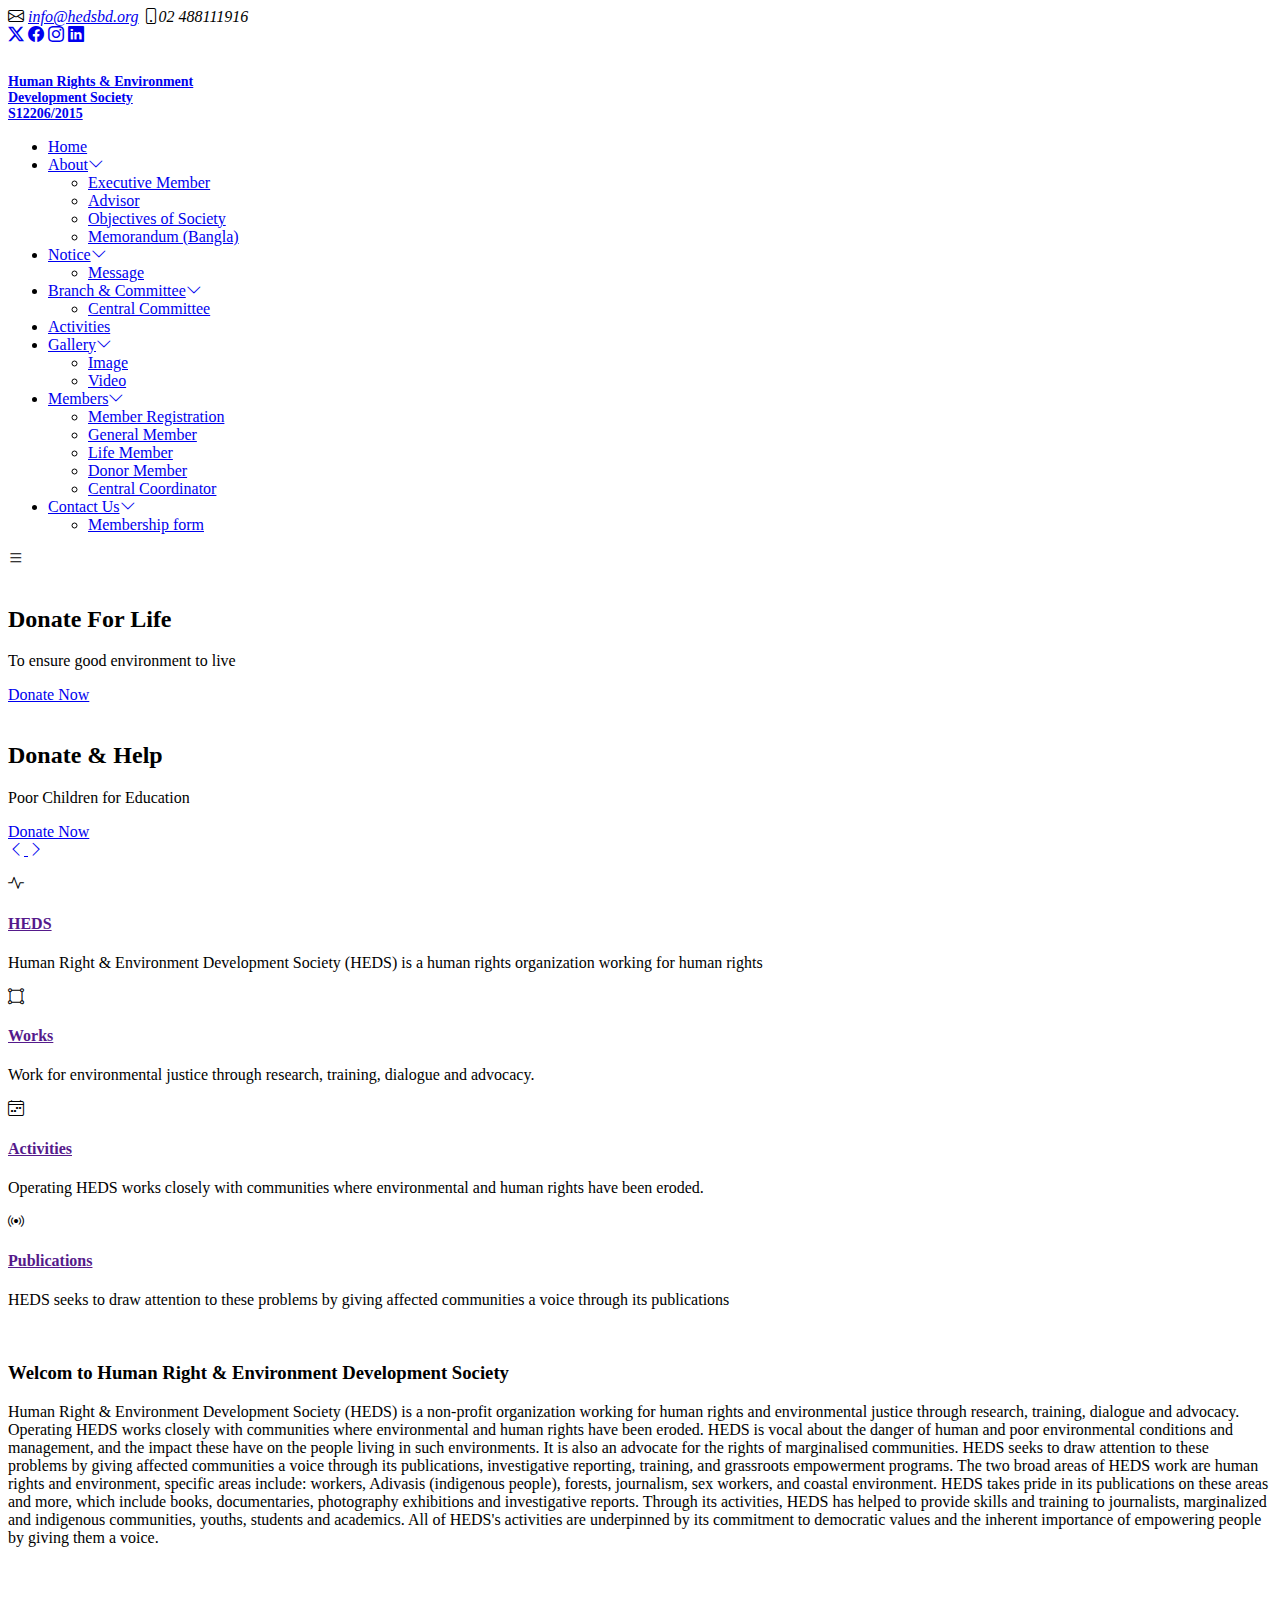
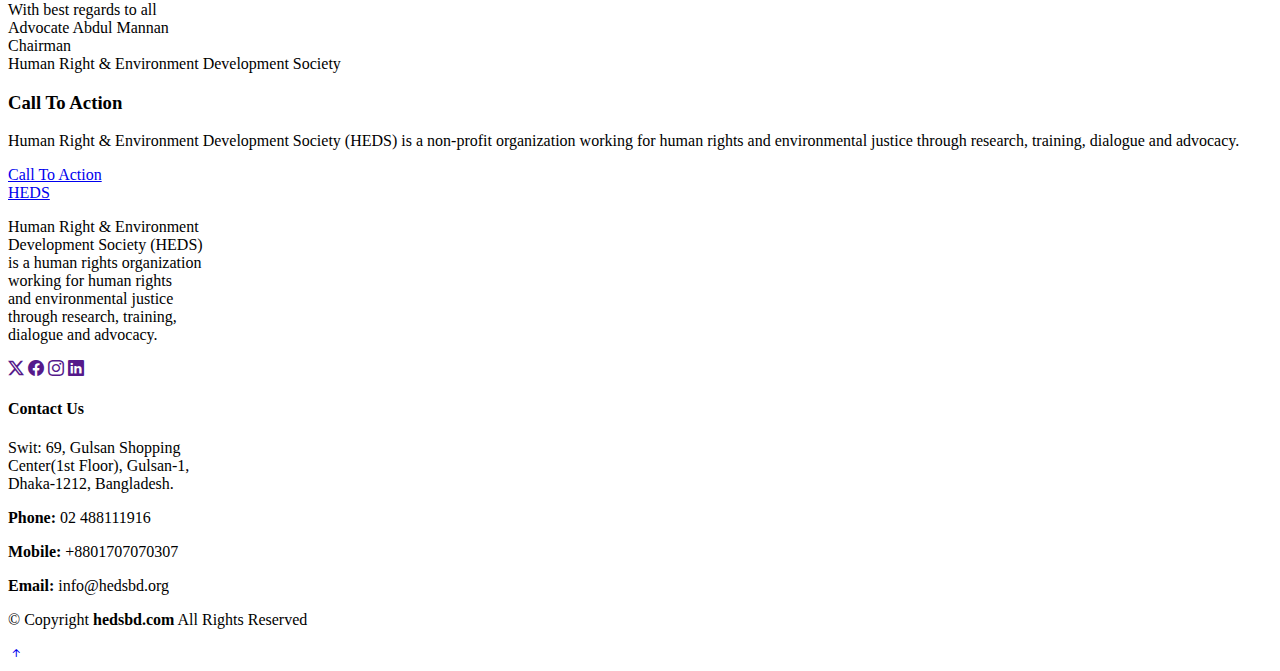
==== commit a1ae33a3: "Update index.html" ====
--- a/index.html
+++ b/index.html
@@ -18,11 +18,14 @@
   <link href="https://fonts.googleapis.com/css2?family=Roboto:ital,wght@0,100;0,300;0,400;0,500;0,700;0,900;1,100;1,300;1,400;1,500;1,700;1,900&family=Poppins:ital,wght@0,100;0,200;0,300;0,400;0,500;0,600;0,700;0,800;0,900;1,100;1,200;1,300;1,400;1,500;1,600;1,700;1,800;1,900&family=Raleway:ital,wght@0,100;0,200;0,300;0,400;0,500;0,600;0,700;0,800;0,900;1,100;1,200;1,300;1,400;1,500;1,600;1,700;1,800;1,900&display=swap" rel="stylesheet">
 
   <!-- Vendor CSS Files -->
-  <link href="http://hedsbd.org/bootstrap.min.css" rel="stylesheet">
-  
-
+  <link href="https://hedsbd.org/bootstrap.min.css" rel="stylesheet">
+  <!-- Option 1: Include in HTML -->
+<link rel="stylesheet" href="https://cdn.jsdelivr.net/npm/bootstrap-icons@1.3.0/font/bootstrap-icons.css">
+<link href="https://hedsbd.org/aos.css" rel="stylesheet">
+  <link href="https://hedsbd.org/glightbox.min.css" rel="stylesheet">
+  <link href="https://hedsbd.org/swiper-bundle.min.css" rel="stylesheet">
   <!-- Main CSS File -->
-  <link href="http://hedsbd.org/main.css" rel="stylesheet">
+  <link href="https://hedsbd.org/main.css" rel="stylesheet">
 
 </head>
 
@@ -60,51 +63,51 @@
           
           <ul>
             <li>
-                <a href="http://hedsbd.org/" aria-current="page">Home</a>
+                <a href="https://hedsbd.org/" aria-current="page">Home</a>
             </li>
             <li class="dropdown">
                 <a href="#">About<i class="bi bi-chevron-down toggle-dropdown"></i></a>
                 <ul>
-                    <li><a href="http://hedsbd.org/">Executive Member</a></li>
-                    <li><a href="http://hedsbd.org/">Advisor</a></li>
-                    <li><a href="http://hedsbd.org/">Objectives of Society</a></li>
-                    <li><a href="http://hedsbd.org/">Memorandum (Bangla)</a></li>
+                    <li><a href="https://hedsbd.org/">Executive Member</a></li>
+                    <li><a href="https://hedsbd.org/">Advisor</a></li>
+                    <li><a href="https://hedsbd.org/">Objectives of Society</a></li>
+                    <li><a href="https://hedsbd.org/">Memorandum (Bangla)</a></li>
                 </ul>
             </li>
             <li  class="dropdown">
-                <a href="http://hedsbd.org/">Notice<i class="bi bi-chevron-down toggle-dropdown"></i></a>
+                <a href="https://hedsbd.org/">Notice<i class="bi bi-chevron-down toggle-dropdown"></i></a>
                 <ul>
                     <li><a href="#">Message</a></li>
                 </ul>
             </li>
             <li  class="dropdown">
-                <a href="http://hedsbd.org/">Branch &amp; Committee<i class="bi bi-chevron-down toggle-dropdown"></i></a>
-                <ul>
-                    <li><a href="http://hedsbd.org/">Central Committee</a></li>
-                </ul>
-            </li>
-            <li><a href="http://hedsbd.org/">Activities</a></li>
+                <a href="https://hedsbd.org/">Branch &amp; Committee<i class="bi bi-chevron-down toggle-dropdown"></i></a>
+                <ul>
+                    <li><a href="https://hedsbd.org/">Central Committee</a></li>
+                </ul>
+            </li>
+            <li><a href="https://hedsbd.org/">Activities</a></li>
             <li class="dropdown">
-                <a href="http://hedsbd.org/">Gallery<i class="bi bi-chevron-down toggle-dropdown"></i></a>
-                <ul>
-                    <li><a href="http://hedsbd.org/">Image</a></li>
-                    <li><a href="http://hedsbd.org/">Video</a></li>
+                <a href="https://hedsbd.org/">Gallery<i class="bi bi-chevron-down toggle-dropdown"></i></a>
+                <ul>
+                    <li><a href="https://hedsbd.org/">Image</a></li>
+                    <li><a href="https://hedsbd.org/">Video</a></li>
                 </ul>
             </li>
             <li class="dropdown">
-                <a href="http://hedsbd.org/">Members<i class="bi bi-chevron-down toggle-dropdown"></i></a>
-                <ul>
-                    <li><a href="http://hedsbd.org/">Member Registration</a></li>
-                    <li><a href="http://hedsbd.org/">General Member</a></li>
-                    <li><a href="http://hedsbd.org/">Life Member</a></li>
-                    <li><a href="http://hedsbd.org/">Donor Member</a></li>
-                    <li><a href="http://hedsbd.org/">Central Coordinator</a></li>
+                <a href="https://hedsbd.org/">Members<i class="bi bi-chevron-down toggle-dropdown"></i></a>
+                <ul>
+                    <li><a href="https://hedsbd.org/">Member Registration</a></li>
+                    <li><a href="https://hedsbd.org/">General Member</a></li>
+                    <li><a href="https://hedsbd.org/">Life Member</a></li>
+                    <li><a href="https://hedsbd.org/">Donor Member</a></li>
+                    <li><a href="https://hedsbd.org/">Central Coordinator</a></li>
                 </ul>
             </li>
             <li  class="dropdown">
-                <a href="http://hedsbd.org/">Contact Us<i class="bi bi-chevron-down toggle-dropdown"></i></a>
-                <ul>
-                    <li><a href="http://hedsbd.org/">Membership form</a></li>
+                <a href="https://hedsbd.org/">Contact Us<i class="bi bi-chevron-down toggle-dropdown"></i></a>
+                <ul>
+                    <li><a href="https://hedsbd.org/">Membership form</a></li>
                 </ul>
             </li>
         </ul>
@@ -169,7 +172,7 @@
       <div id="hero-carousel" class="carousel slide carousel-fade" data-bs-ride="carousel" data-bs-interval="5000">
 
         <div class="carousel-item active">
-          <img src="http://hedsbd.org/banner.jpg" alt="">
+          <img src="https://hedsbd.org/banner.jpg" alt="">
           <div class="carousel-container">
             <h2>Donate For Life</h2>
             <p>To ensure good environment to live</p>
@@ -178,7 +181,7 @@
         </div><!-- End Carousel Item -->
 
         <div class="carousel-item">
-          <img src="http://hedsbd.org/banner2.jpg" alt="">
+          <img src="https://hedsbd.org/banner2.jpg" alt="">
           <div class="carousel-container">
             <h2>Donate & Help</h2>
             <p>Poor Children for Education</p>
@@ -258,7 +261,7 @@
 
         <div class="row gy-4">
           <div class="col-lg-6 position-relative align-self-start" data-aos="fade-up" data-aos-delay="100">
-            <img src="http://hedsbd.org/sidebanner.jpg" class="img-fluid" alt="">
+            <img src="https://hedsbd.org/sidebanner.jpg" class="img-fluid" alt="">
             <!-- <a href="https://www.youtube.com/watch?v=Y7f98aduVJ8" class="glightbox pulsating-play-btn"></a>-->
           </div>
           <div class="col-lg-6 content" data-aos="fade-up" data-aos-delay="200">
@@ -376,12 +379,14 @@
   <div id="preloader"></div>
 
   <!-- Vendor JS Files -->
-  <script src="http://hedsbd.org/bootstrap.bundle.min.js"></script>
+  <script src="https://hedsbd.org/bootstrap.bundle.min.js"></script>
+ <script src="https://hedsbd.org/aos.js"></script>
+  <script src="https://hedsbd.org/glightbox.min.js"></script>
  
-  
+  <script src="https://hedsbd.org/swiper-bundle.min.js"></script>
 
   <!-- Main JS File -->
-  <script src="http://hedsbd.org/main.js"></script>
+  <script src="https://hedsbd.org/main.js"></script>
 
 </body>
 
